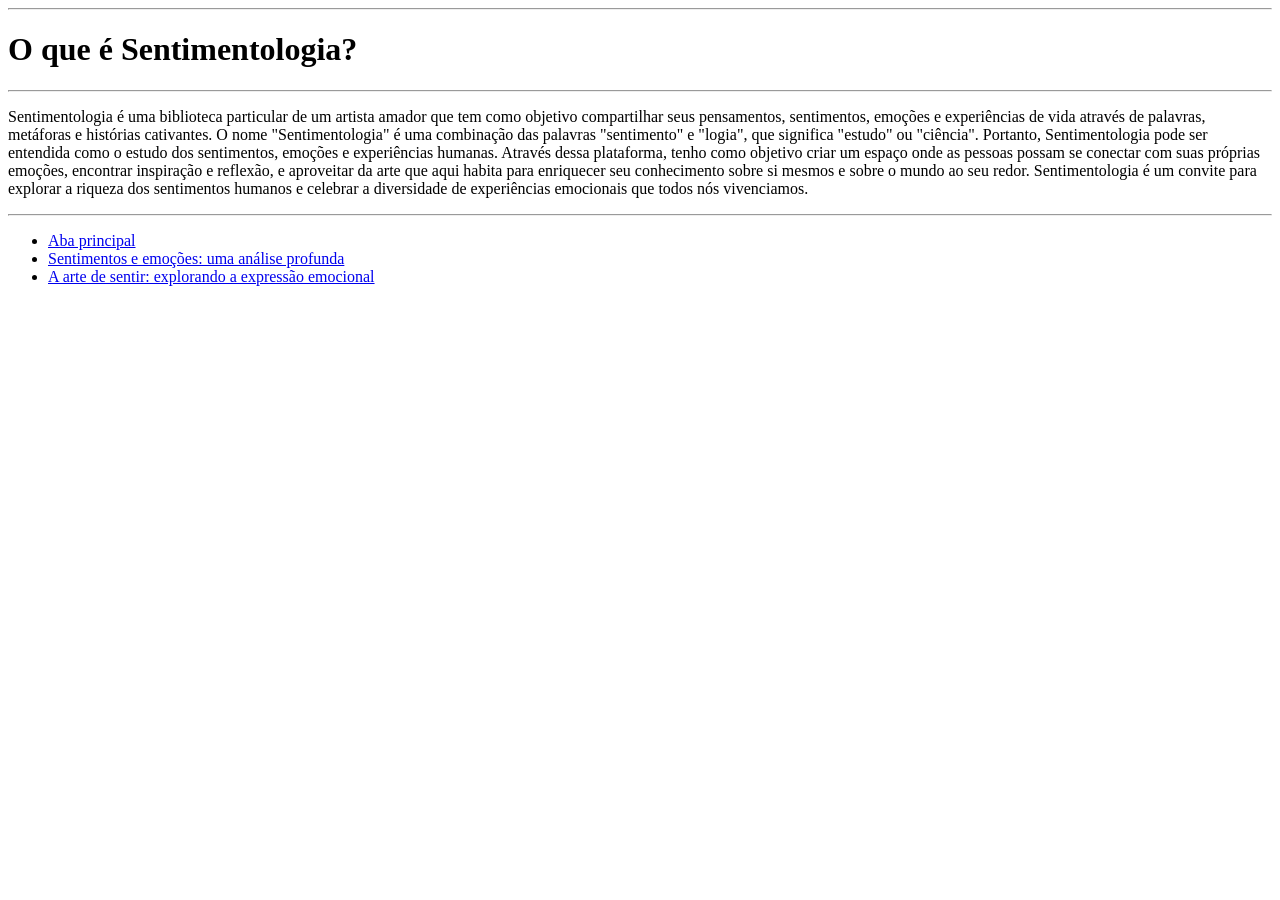
==== pages/page1.html @ 64831970 "Versão 0.0.1 beta do site Sentimentologia" ====
<!DOCTYPE html>
<html lang="pt-BR">

    <head> 
        <meta charset="UTF-8">
        <meta name="Author"content="Leonhard Lokison">
        <meta name="Description"content="Para todos que se identificam sentimentalmente, fisicamente, psicológicamente e 
        empíricamente.">
        <title>Sentimentologia</title>
        <link rel="icon" href="img/Roseicon.jpg"
        type="image/x-icon">
        <link rel="stylesheet" href="CSS/main.css"
        type="text/css">
    </head>

    <body>
        <hr>
        <h1>O que é Sentimentologia?</h1>
        <hr>
        <p>Sentimentologia é uma biblioteca particular de um artista amador que tem como objetivo
            compartilhar seus pensamentos, sentimentos, emoções e experiências de vida através de palavras, metáforas e histórias cativantes. 
            O nome "Sentimentologia" é uma combinação das palavras "sentimento" e "logia", que significa "estudo" ou "ciência". 
            Portanto, Sentimentologia pode ser entendida como o estudo dos sentimentos, emoções e experiências humanas.
            Através dessa plataforma, tenho como objetivo criar um espaço onde as pessoas possam se conectar com suas próprias emoções, encontrar inspiração e reflexão, 
            e aproveitar da arte que aqui habita para enriquecer seu conhecimento sobre si mesmos e sobre o mundo ao seu redor.
            Sentimentologia é um convite para explorar a riqueza dos sentimentos humanos e celebrar a diversidade de experiências emocionais que todos nós vivenciamos.
        </p>
        <hr>
        <ul>
            <li><a href="index.html">Aba principal</a></li>
            <li><a href="pages/page2.html">Sentimentos e emoções: uma análise profunda</a></li>
            <li><a href="pages/page3.html">A arte de sentir: explorando a expressão emocional</a></li>
        </ul> 
    </body>

</html>
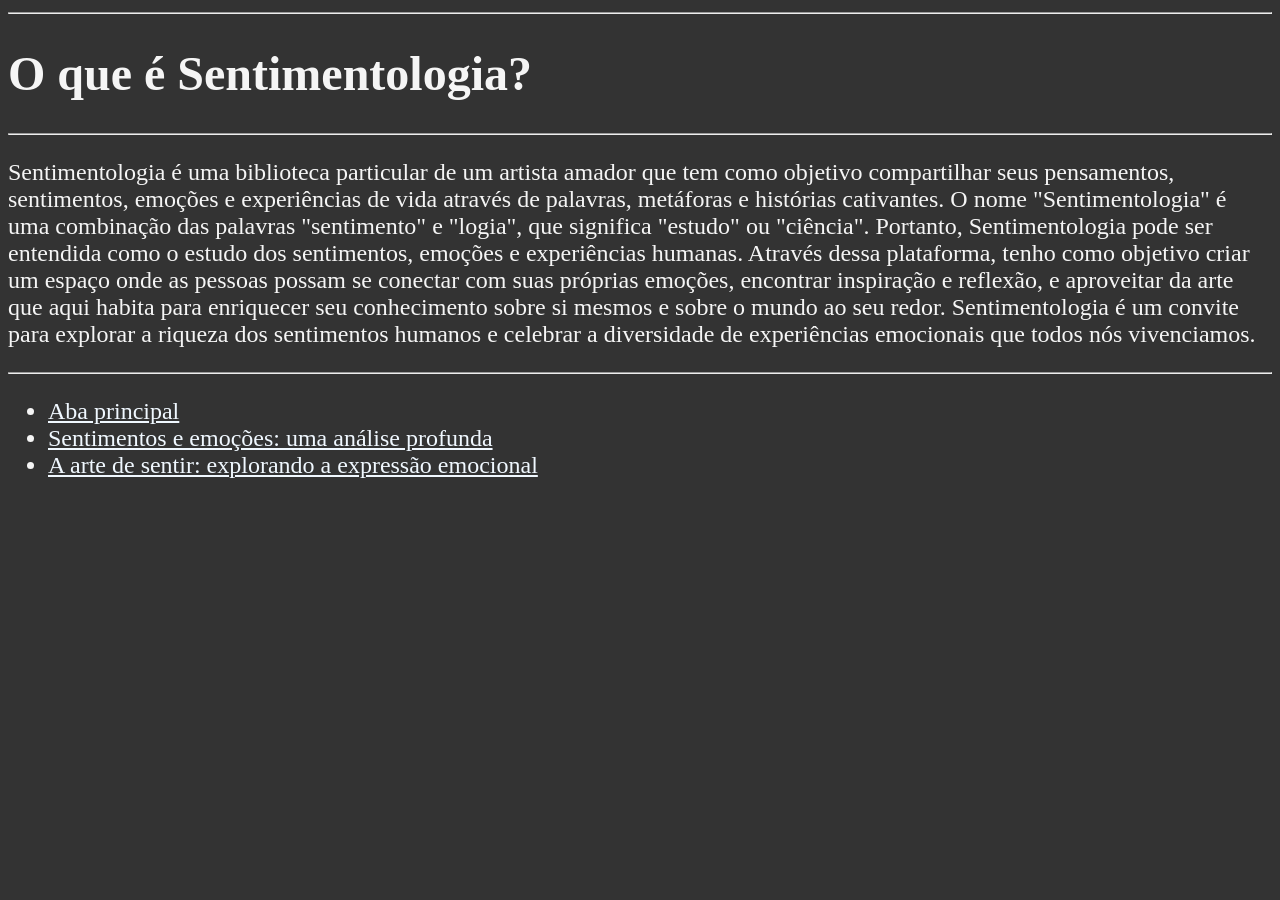
==== commit 5c61b4ca: "sentimentologia-master->git commit -m "Correção de links e caminhos para arquivos CSS e ícones nas p" ====
--- a/pages/page1.html
+++ b/pages/page1.html
@@ -7,9 +7,9 @@
         <meta name="Description"content="Para todos que se identificam sentimentalmente, fisicamente, psicológicamente e 
         empíricamente.">
         <title>Sentimentologia</title>
-        <link rel="icon" href="img/Roseicon.jpg"
+        <link rel="icon" href="../img/Roseicon.jpg"
         type="image/x-icon">
-        <link rel="stylesheet" href="CSS/main.css"
+        <link rel="stylesheet" href="../CSS/main.css"
         type="text/css">
     </head>
 
@@ -27,9 +27,9 @@
         </p>
         <hr>
         <ul>
-            <li><a href="index.html">Aba principal</a></li>
-            <li><a href="pages/page2.html">Sentimentos e emoções: uma análise profunda</a></li>
-            <li><a href="pages/page3.html">A arte de sentir: explorando a expressão emocional</a></li>
+            <li><a href="../index.html">Aba principal</a></li>
+            <li><a href="page2.html">Sentimentos e emoções: uma análise profunda</a></li>
+            <li><a href="page3.html">A arte de sentir: explorando a expressão emocional</a></li>
         </ul> 
     </body>
 
--- a/CSS/main.css
+++ b/CSS/main.css
@@ -0,0 +1,22 @@
+ html {
+        font-size: 24px
+    }
+
+body {
+     background-color: #333;
+        color: whitesmoke;
+    }
+
+    a {
+        color: aliceblue;
+
+    }
+
+    a:visited {
+        color: lightgray;
+
+    }
+
+    a:hover, a:active{
+        color:#eee;
+    }
